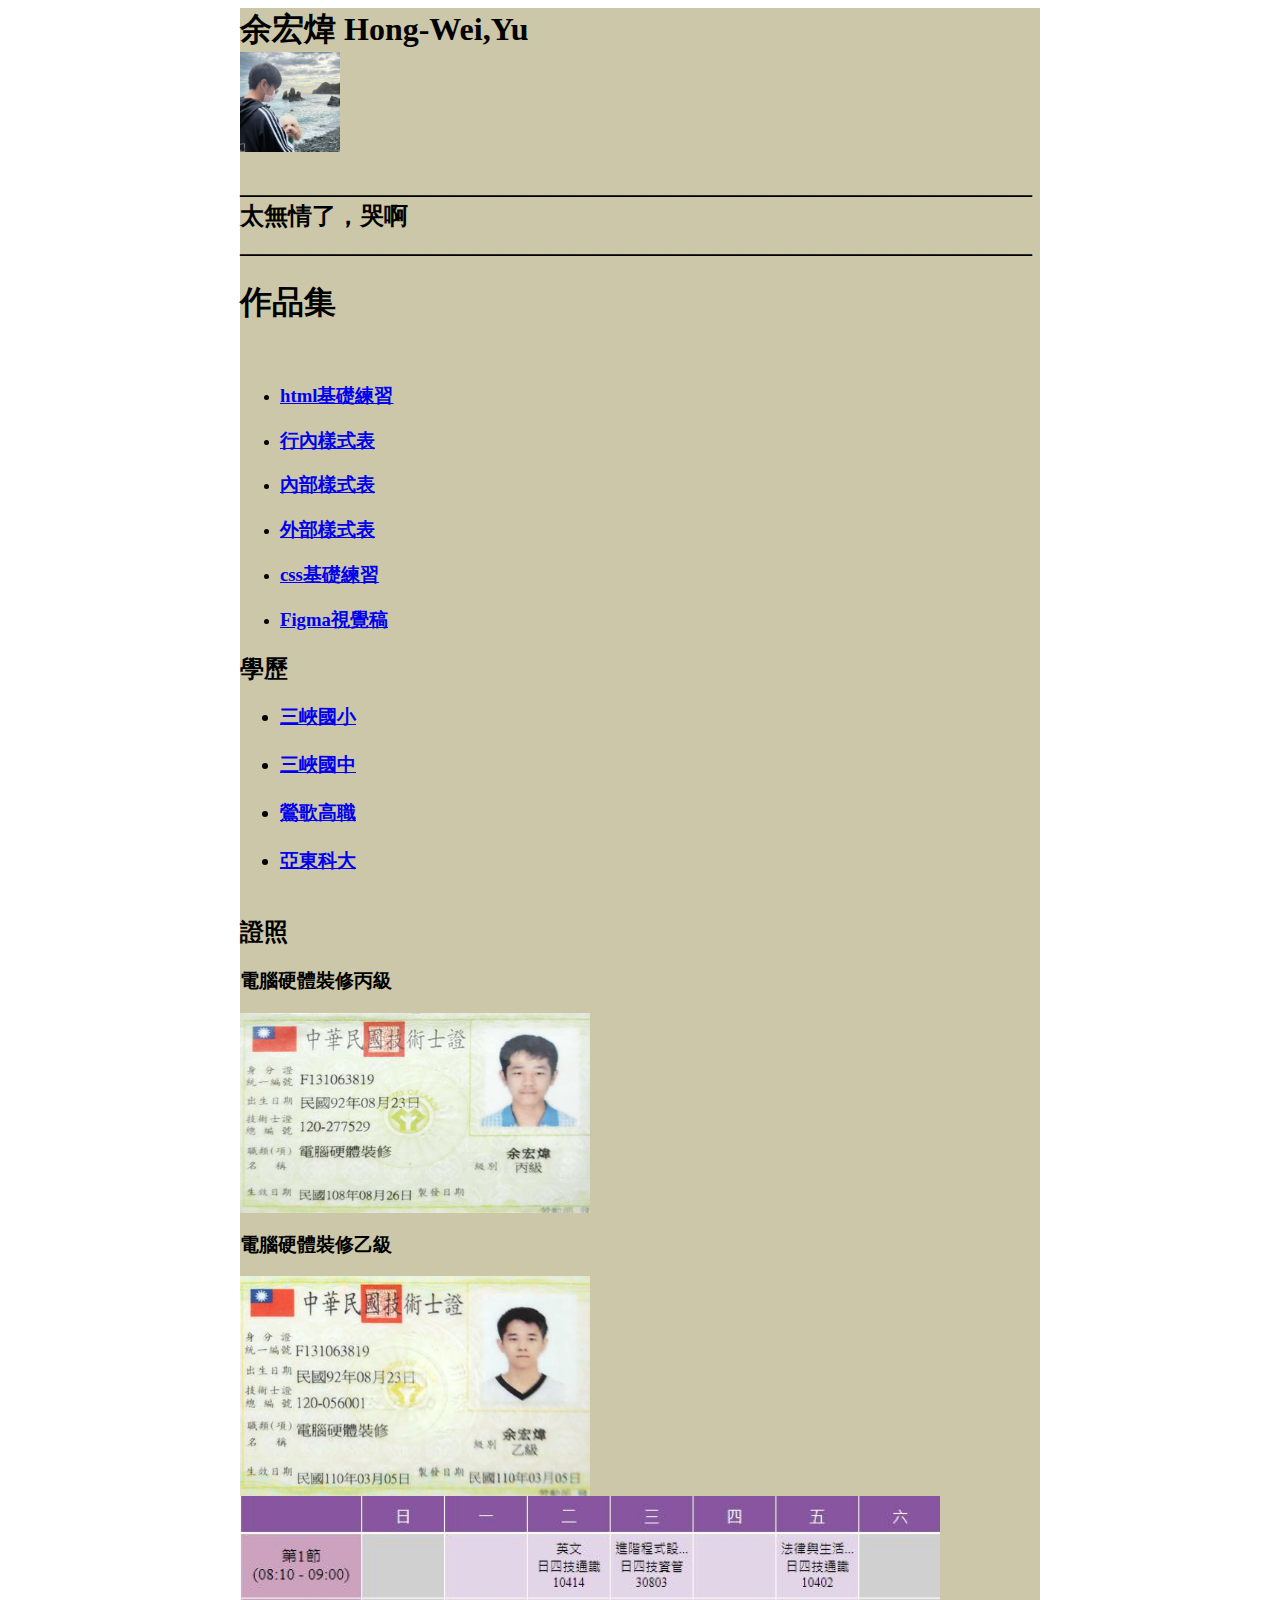
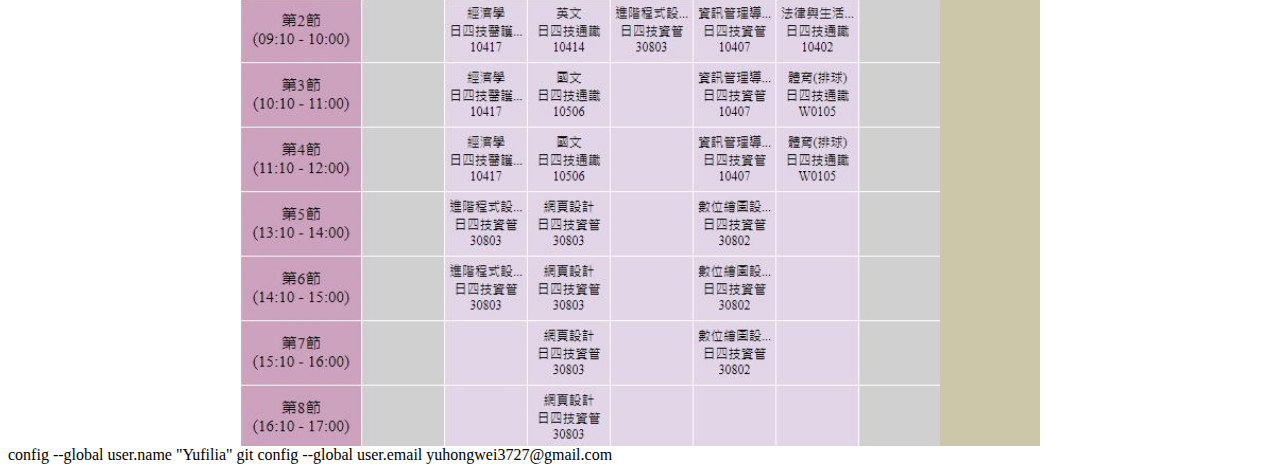
==== index.html @ cf594b94 "123" ====
<head>
    <meta charset="UTF-8">
    <meta http-equiv="X-UA-Compatible" content="IE=edge">
    <meta name="viewport" content="width=device-width, initial-scale=1.0">
    <title>余宏煒的個人履歷</title>
    <link rel="shortcut icon" href="me/avatar.png" type="image/x-icon">
    <link rel="stylesheet" href="index_style.css">
</head>

<body>
    <div id="container">
        <header>
            <h1>
                余宏煒 Hong-Wei,Yu<br>
                <img src="me/picture1.jpg" width="100" height="100">
            </h1>
        </header>

        <nav>
            <h2>
                __________________________________________________________________<br>

                太無情了，哭啊<br>
                __________________________________________________________________
            </h2>
        </nav>

        <main>
            <section>
                <h1>作品集</h1><br>
                <ul>
                    <li>
                        <h3><a href="html01.html" target="_blank">html基礎練習</a> </h3>
                    </li>
                    <li>
                        <h3><a href="css01.html" target="_blank">行內樣式表</a> </h3>
                    </li>
                    <li>
                        <h3><a href="css02.html" target="_blank">內部樣式表</a> </h3>
                    </li>
                    <li>
                        <h3><a href="css03.html" target="_blank">外部樣式表</a> </h3>
                    </li>
                    <li>
                        <h3><a href="cssbasic.html" target="_blank">css基礎練習</a> </h3>
                    </li>
                    <li>
                        <h3><a href="https://reurl.cc/lo9X8q" target="_blank">Figma視覺稿</a> </h3>
                    </li>

                </ul>
            </section>
            <section>
                <h2>
                    學歷
                </h2>
                <section>
                    <ul>
                    <h3>
                        <li><a href="https://web.shps.ntpc.edu.tw/" target="_blank" rel="noopener noreferrer">三峽國小</a></li><br>
                        <li><a href="https://www.shjhs.ntpc.edu.tw/" target="_blank" rel="noopener noreferrer">三峽國中</a></li><br>
                        <li><a href="https://www.ykvs.ntpc.edu.tw/" target="_blank" rel="noopener noreferrer">鶯歌高職</a></li><br>
                        <li><a href="https://www.aeust.edu.tw" target="_blank" rel="noopener noreferrer">亞東科大</a></li><br>
                    </h3>
                </ul>
                </section>
            </section>
            <section>
                <h2>
                    證照
                </h2>
                <section>
                    <h3>
                        電腦硬體裝修丙級<br>
                    </h3>
                    <img src="me/binji.jpg" width="350" height="200"><br>
                </section>
                <section>
                    <h3>
                        電腦硬體裝修乙級<br>
                    </h3>
                    <img src="me/yeeji.jpg" width="350" height="220">

                </section>
            </section>
        </main>
        <footer>
            <img src="me/659520.jpg" width="700" height="550">
        </footer>
    </div>
</body>
config --global user.name "Yufilia" git config --global user.email yuhongwei3727@gmail.com
---- index_style.css ----
#container {
    background-color: rgb(204, 199, 168);
    margin: 0px auto;
    width: 800px;
}
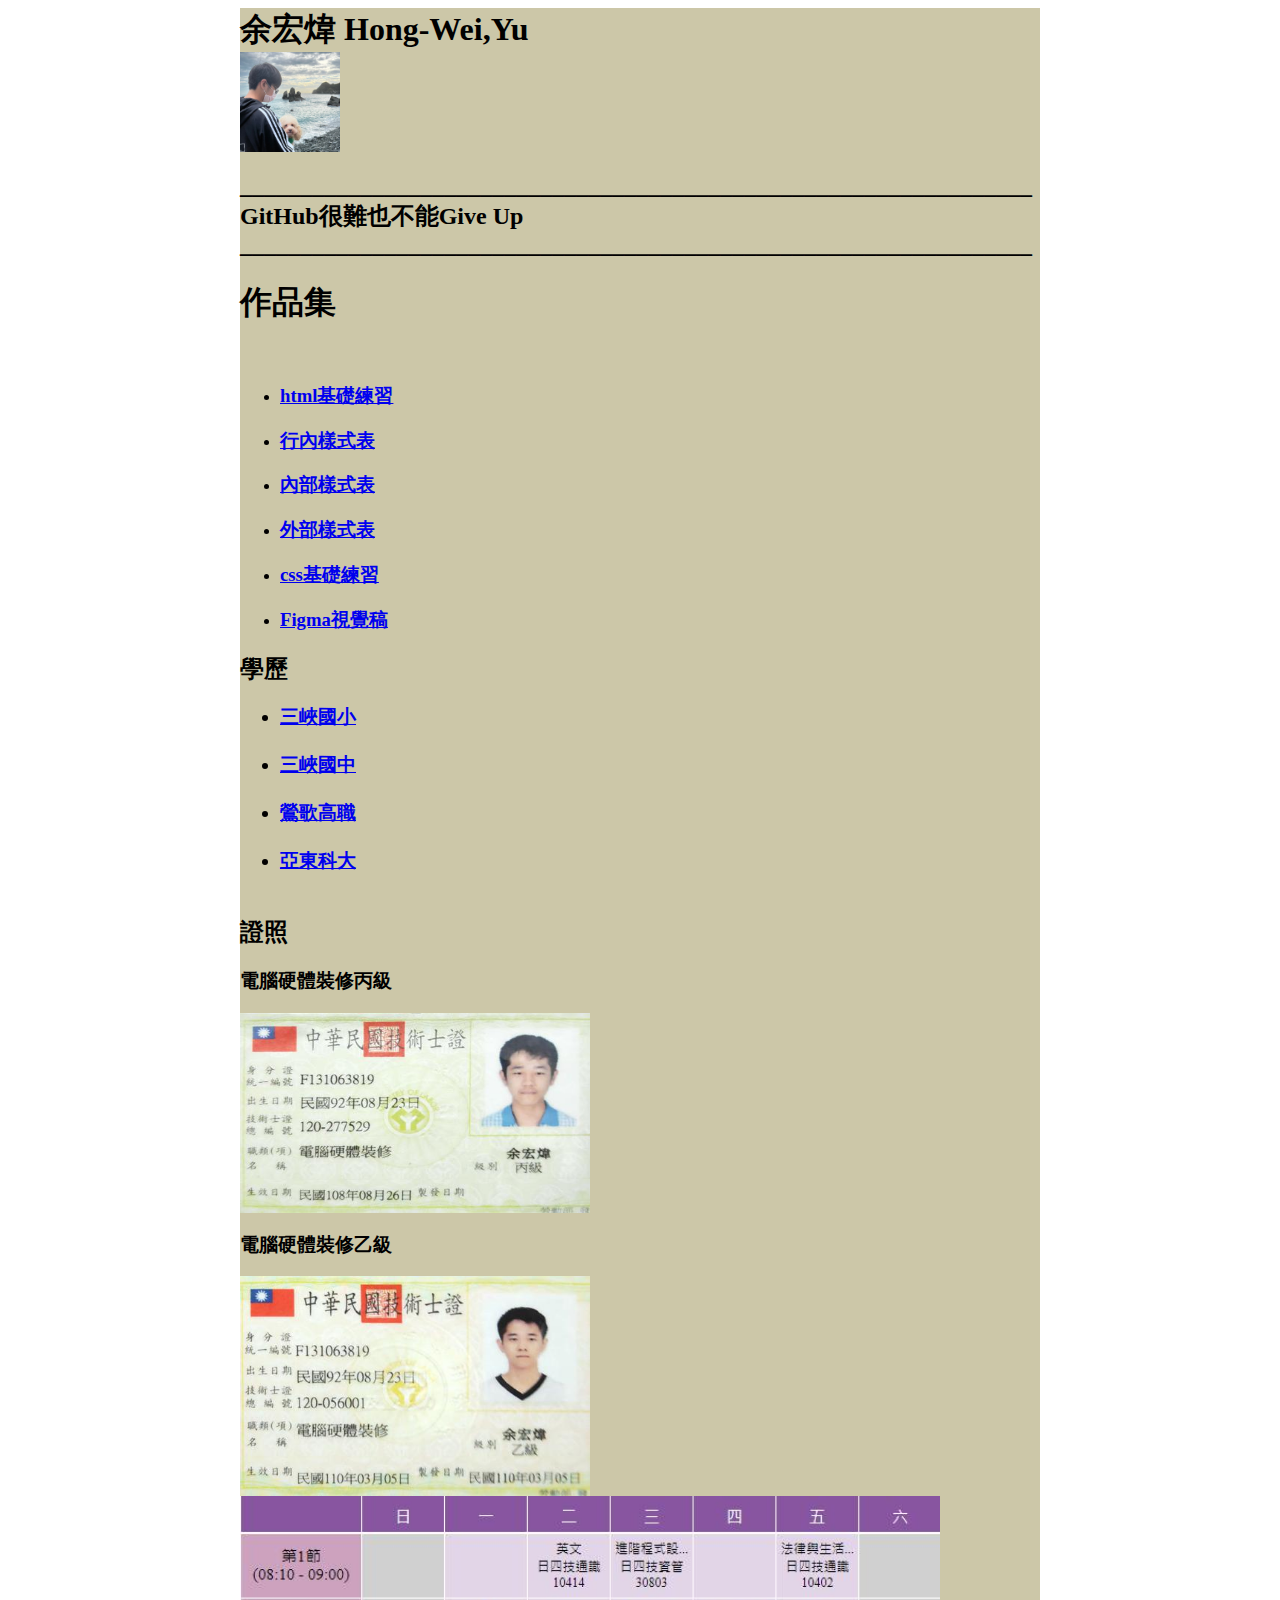
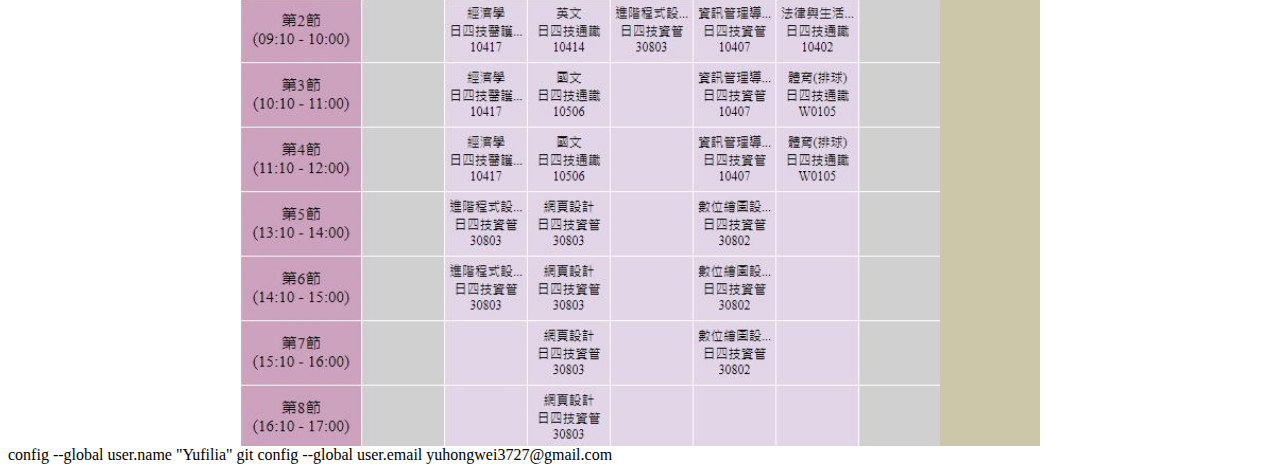
==== commit b0b8d514: "123" ====
--- a/index.html
+++ b/index.html
@@ -20,7 +20,7 @@
             <h2>
                 __________________________________________________________________<br>
 
-                太無情了，哭啊<br>
+                GitHub很難也不能Give Up<br>
                 __________________________________________________________________
             </h2>
         </nav>
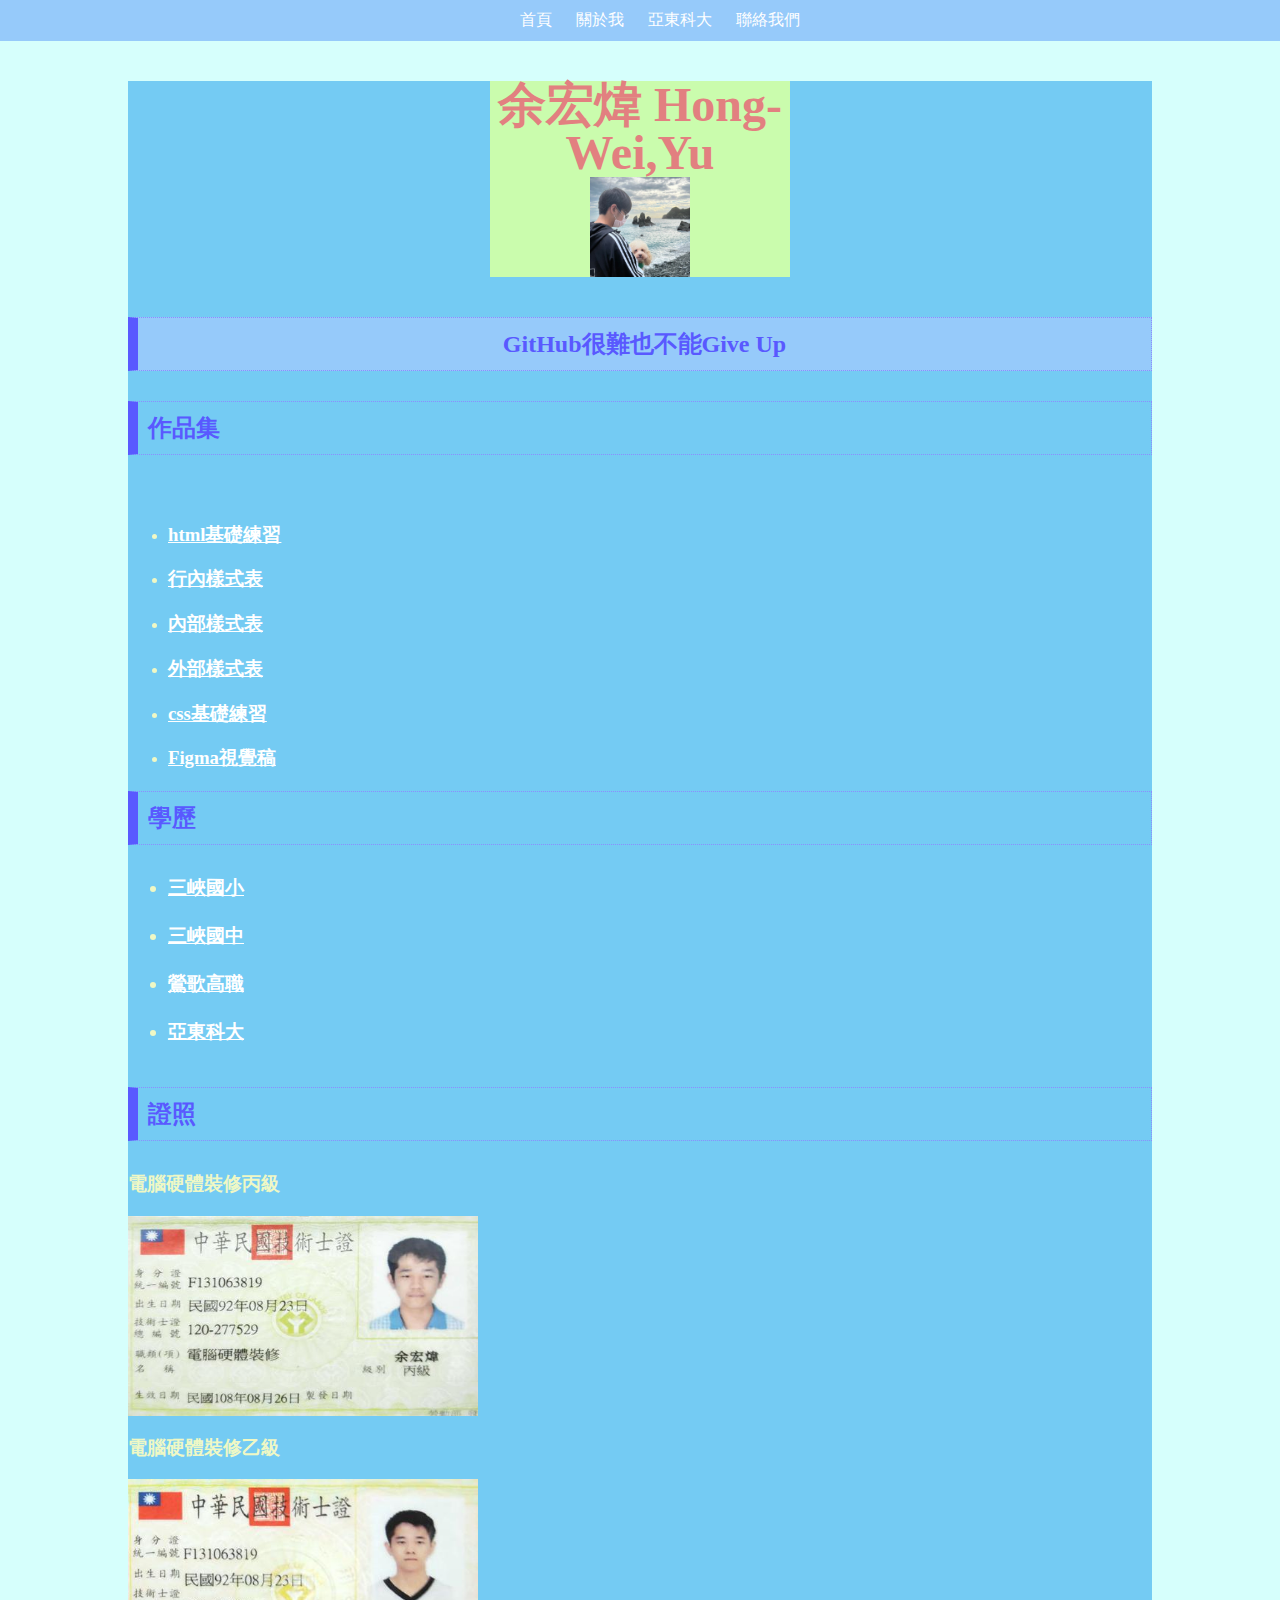
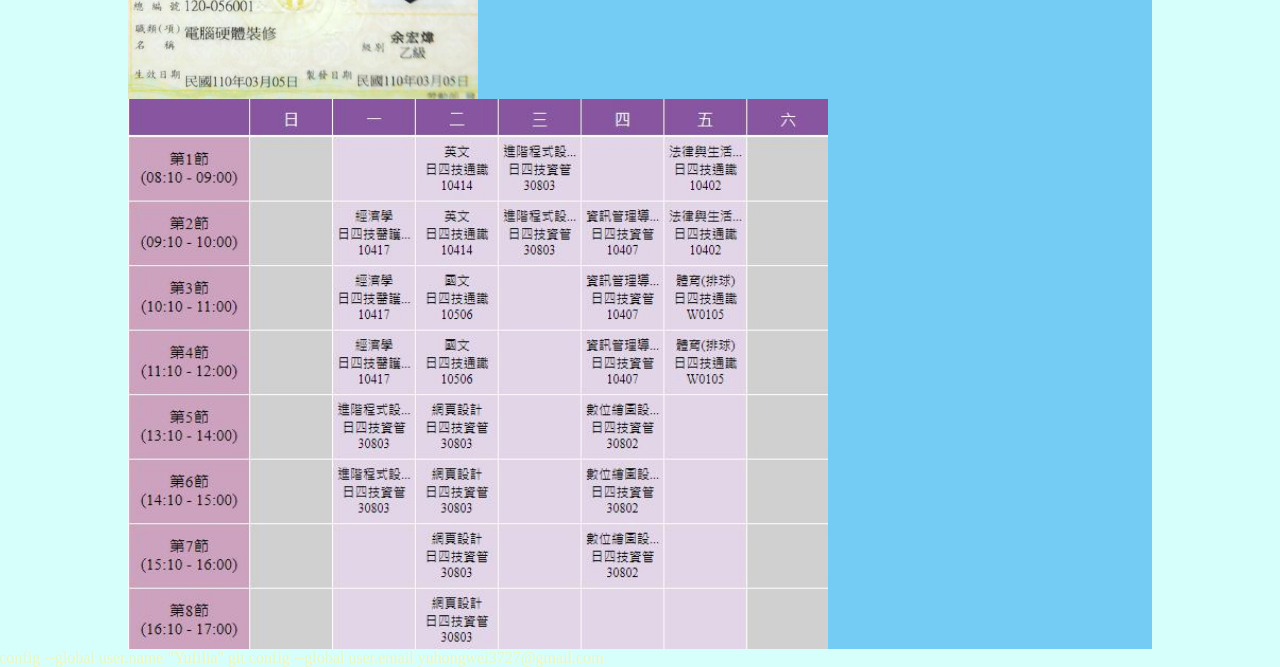
==== commit e5101484: "1" ====
--- a/index.html
+++ b/index.html
@@ -4,10 +4,18 @@
     <meta name="viewport" content="width=device-width, initial-scale=1.0">
     <title>余宏煒的個人履歷</title>
     <link rel="shortcut icon" href="me/avatar.png" type="image/x-icon">
-    <link rel="stylesheet" href="index_style.css">
+    <link rel="stylesheet" href="style.css">
 </head>
 
 <body>
+    <nav>
+        <ul>
+            <li><a href="index.html">首頁</a></li>
+            <li><a href="index.html">關於我</a></li>
+            <li><a href="http://www.aeust.edu.tw" target="_blank">亞東科大</a></li>
+            <li><a href="mailto:yuhongwei3727@gmail.com">聯絡我們</a></li>
+        </ul>
+    </nav>
     <div id="container">
         <header>
             <h1>
@@ -18,16 +26,16 @@
 
         <nav>
             <h2>
-                __________________________________________________________________<br>
+               
 
                 GitHub很難也不能Give Up<br>
-                __________________________________________________________________
+               
             </h2>
         </nav>
 
         <main>
             <section>
-                <h1>作品集</h1><br>
+                <h2>作品集</h2><br>
                 <ul>
                     <li>
                         <h3><a href="html01.html" target="_blank">html基礎練習</a> </h3>
--- a/style.css
+++ b/style.css
@@ -0,0 +1,55 @@
+@charset "utf-8"
+@import url(normalize.css);
+#container {
+    background-color: rgb(116, 203, 243);
+    margin: 0px auto;
+    width: 80%;
+}
+body {
+    background-color: rgb(214, 255, 252);
+    color: rgb(239, 248, 197);
+    margin:0px;
+}
+h1 {
+    background-color:rgb(202, 252, 173);
+    color: rgb(226, 128, 128);
+    border:5px solid #f36120
+    padding:30px;
+    margin:40px auto;
+    width:300px;
+    font-size:300%;
+    text-align:center;
+    line-height:1;
+}
+a {
+    color:#ffffff
+}
+h2 {
+    padding:10px;
+    margin-bottom: 30px;
+    border: 1px dotted #8C8CFF;
+    border-left:10px solid #5959FF;
+    color: #5959FF;
+}
+.round{
+    border-radius: 50%;
+}
+nav{
+    background-color: rgb(150, 202, 250);
+    text-align: center;
+}
+
+nav li{
+    list-style-type:none;
+    display:inline-block;
+}
+nav li a{
+    display: block;
+    text-decoration: none;
+    padding:10px;
+    color:white;
+}
+nav li a:hover{
+    background-color: lightyellow;
+    color:red;
+}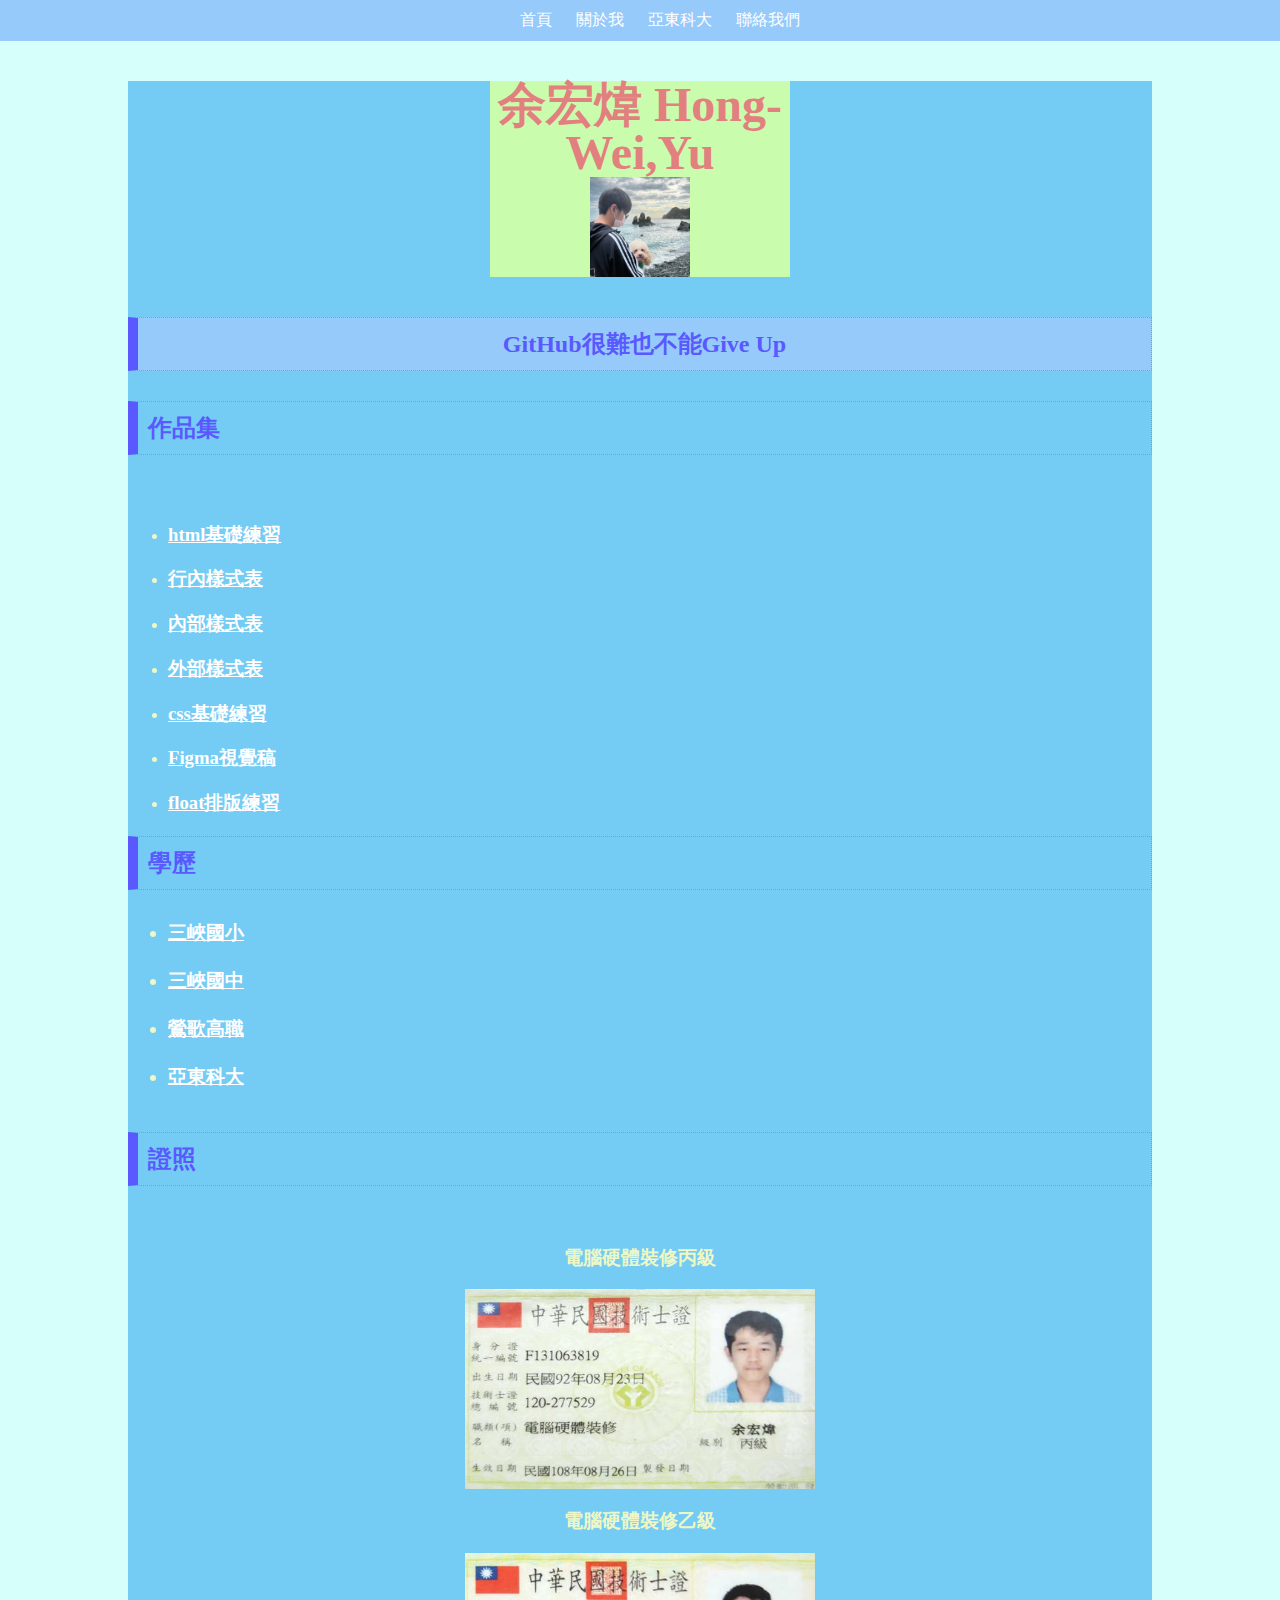
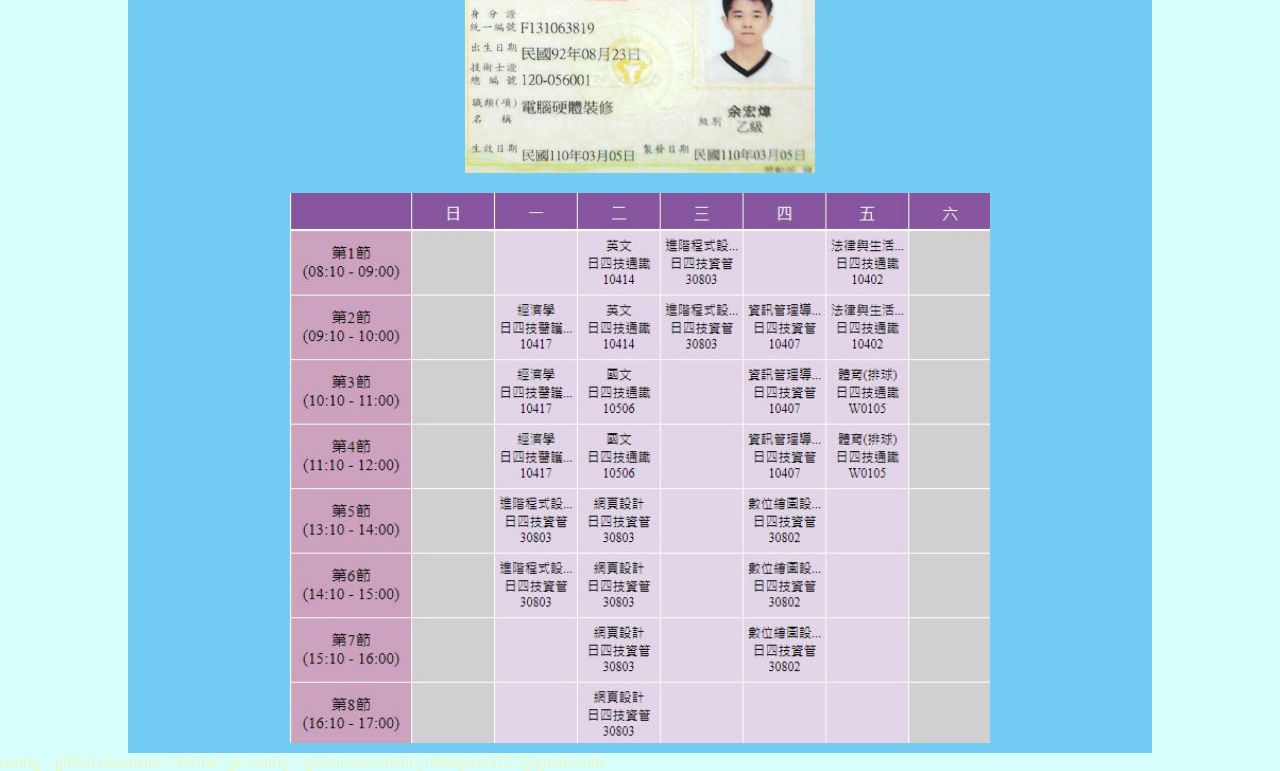
==== commit 88441598: "1" ====
--- a/index.html
+++ b/index.html
@@ -26,10 +26,10 @@
 
         <nav>
             <h2>
-               
+
 
                 GitHub很難也不能Give Up<br>
-               
+
             </h2>
         </nav>
 
@@ -55,6 +55,9 @@
                     <li>
                         <h3><a href="https://reurl.cc/lo9X8q" target="_blank">Figma視覺稿</a> </h3>
                     </li>
+                    <li>
+                        <h3><a href="float.html" target="_blank">float排版練習</a> </h3>
+                    </li>
 
                 </ul>
             </section>
@@ -64,13 +67,17 @@
                 </h2>
                 <section>
                     <ul>
-                    <h3>
-                        <li><a href="https://web.shps.ntpc.edu.tw/" target="_blank" rel="noopener noreferrer">三峽國小</a></li><br>
-                        <li><a href="https://www.shjhs.ntpc.edu.tw/" target="_blank" rel="noopener noreferrer">三峽國中</a></li><br>
-                        <li><a href="https://www.ykvs.ntpc.edu.tw/" target="_blank" rel="noopener noreferrer">鶯歌高職</a></li><br>
-                        <li><a href="https://www.aeust.edu.tw" target="_blank" rel="noopener noreferrer">亞東科大</a></li><br>
-                    </h3>
-                </ul>
+                        <h3>
+                            <li><a href="https://web.shps.ntpc.edu.tw/" target="_blank"
+                                    rel="noopener noreferrer">三峽國小</a></li><br>
+                            <li><a href="https://www.shjhs.ntpc.edu.tw/" target="_blank"
+                                    rel="noopener noreferrer">三峽國中</a></li><br>
+                            <li><a href="https://www.ykvs.ntpc.edu.tw/" target="_blank"
+                                    rel="noopener noreferrer">鶯歌高職</a></li><br>
+                            <li><a href="https://www.aeust.edu.tw" target="_blank" rel="noopener noreferrer">亞東科大</a>
+                            </li><br>
+                        </h3>
+                    </ul>
                 </section>
             </section>
             <section>
@@ -78,22 +85,28 @@
                     證照
                 </h2>
                 <section>
+                   <div class="post">
                     <h3>
                         電腦硬體裝修丙級<br>
                     </h3>
                     <img src="me/binji.jpg" width="350" height="200"><br>
-                </section>
-                <section>
+    
                     <h3>
                         電腦硬體裝修乙級<br>
                     </h3>
                     <img src="me/yeeji.jpg" width="350" height="220">
-
+             
+                   </div>
+                        
                 </section>
             </section>
         </main>
+        
         <footer>
-            <img src="me/659520.jpg" width="700" height="550">
+            <div class="post2">
+                <img src="me/659520.jpg" width="700" height="550">
+            </div>
+                
         </footer>
     </div>
 </body>
--- a/style.css
+++ b/style.css
@@ -52,4 +52,15 @@
 nav li a:hover{
     background-color: lightyellow;
     color:red;
-}+}
+.post{
+    text-align:center;
+    padding: 10px;
+    float:center;
+}
+.post2{
+    text-align:center;
+    padding:10px;
+    float:center;
+}
+
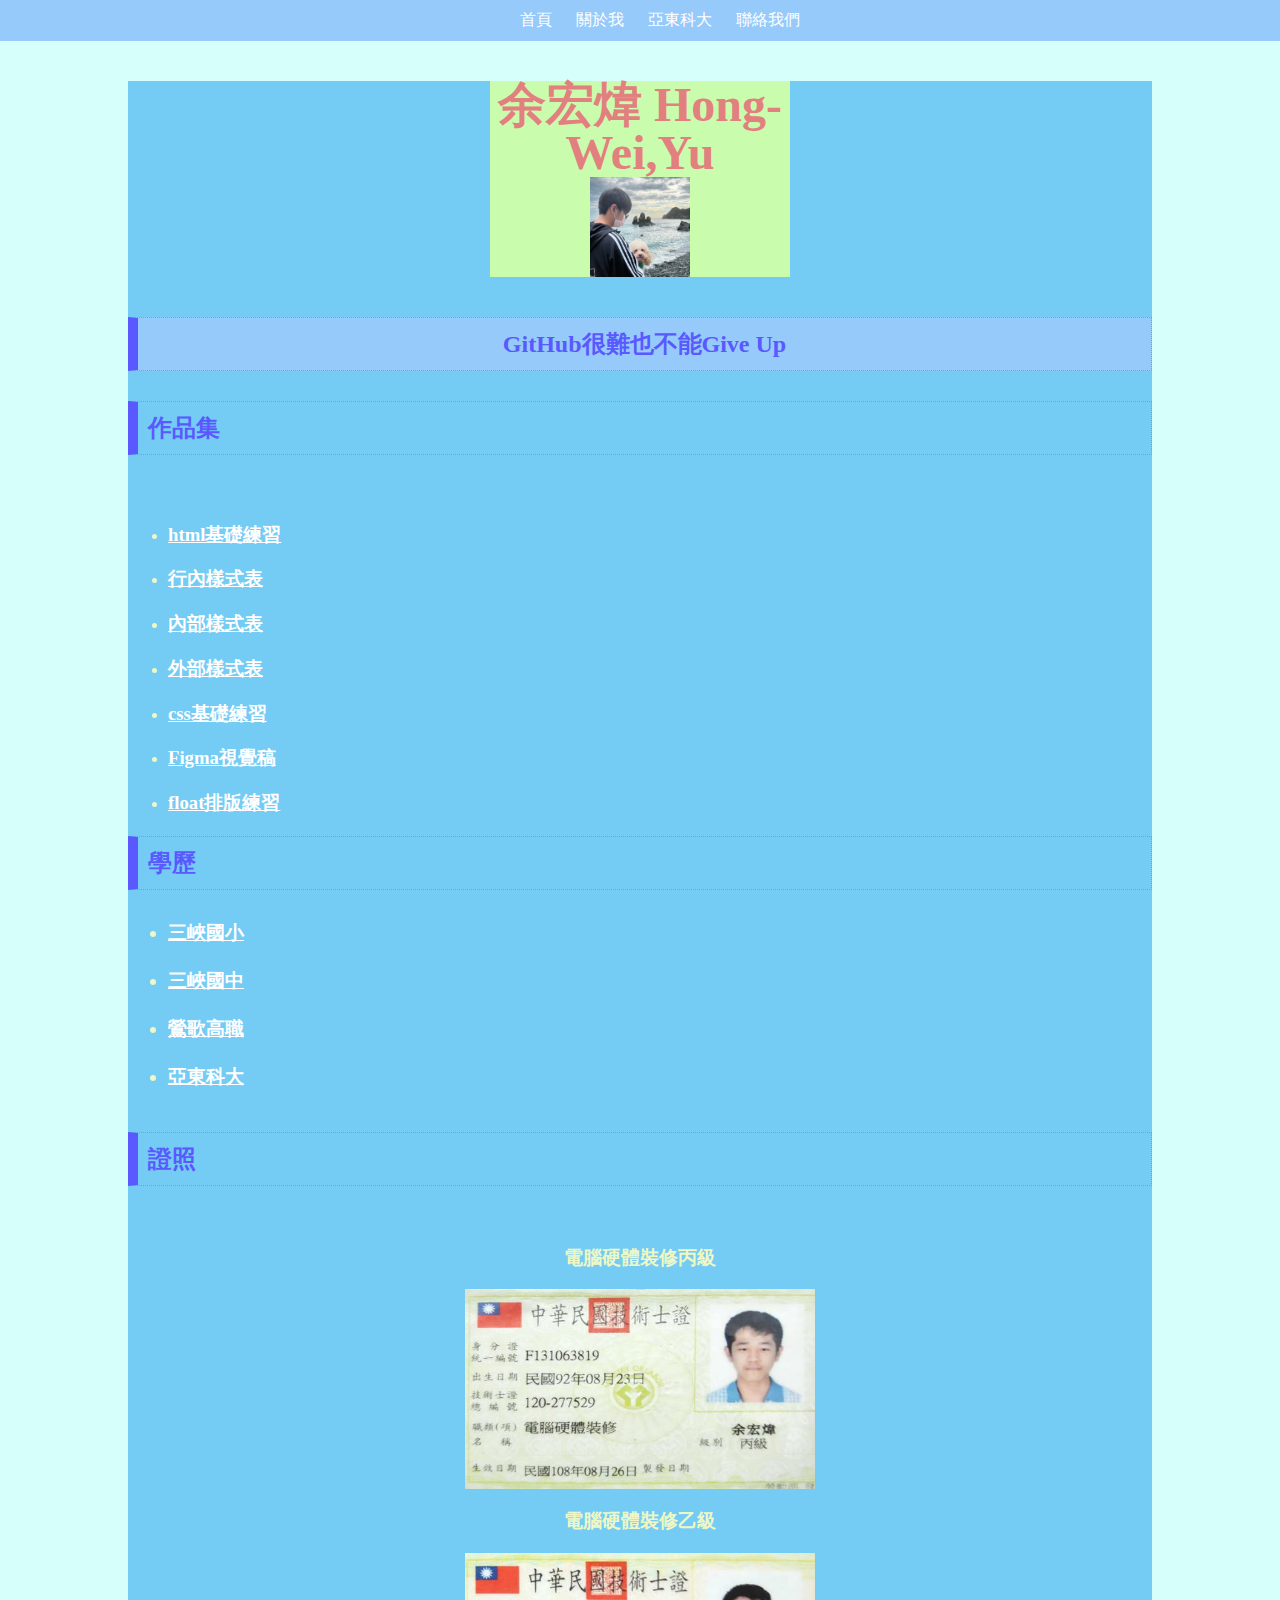
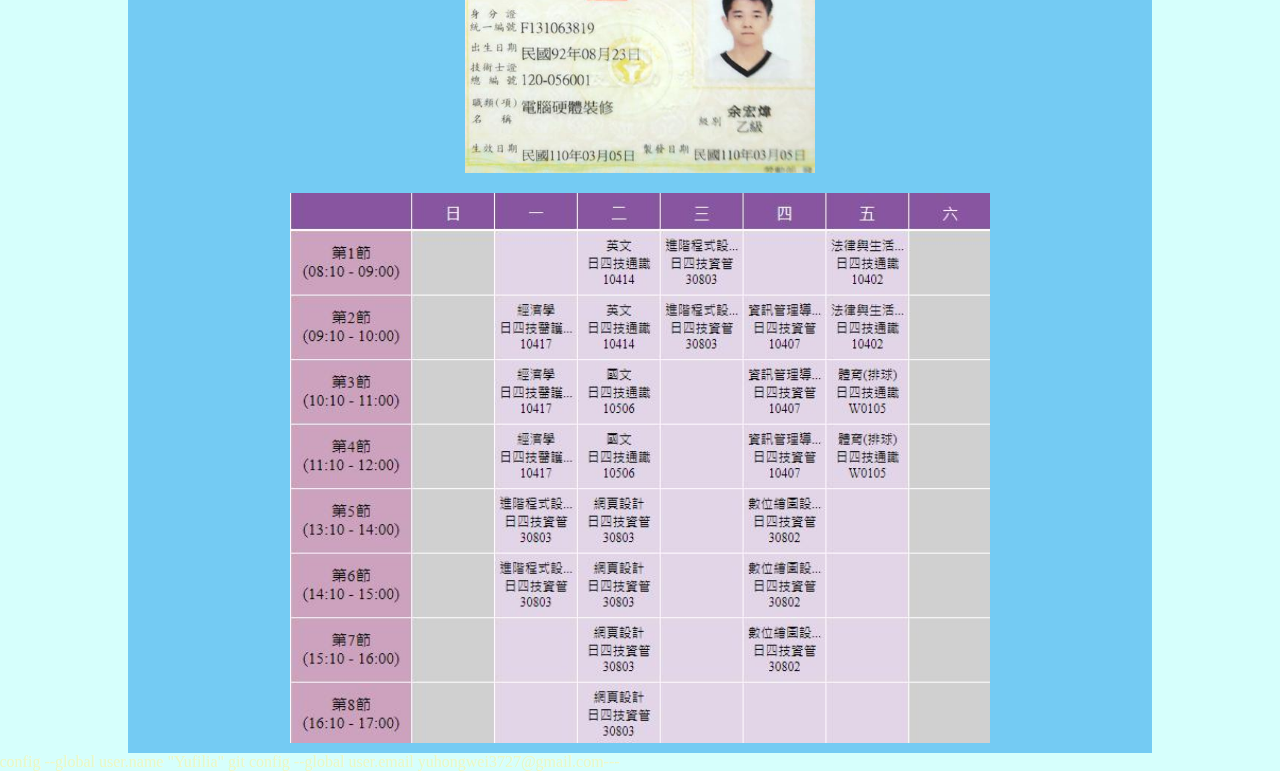
==== commit dea1a54d: "20220510" ====
--- a/index.html
+++ b/index.html
@@ -103,11 +103,11 @@
         </main>
         
         <footer>
-            <div class="post2">
+            <div class="post3">
                 <img src="me/659520.jpg" width="700" height="550">
             </div>
                 
         </footer>
     </div>
 </body>
-config --global user.name "Yufilia" git config --global user.email yuhongwei3727@gmail.com+config --global user.name "Yufilia" git config --global user.email yuhongwei3727@gmail.com------ a/style.css
+++ b/style.css
@@ -58,7 +58,7 @@
     padding: 10px;
     float:center;
 }
-.post2{
+.post3{
     text-align:center;
     padding:10px;
     float:center;
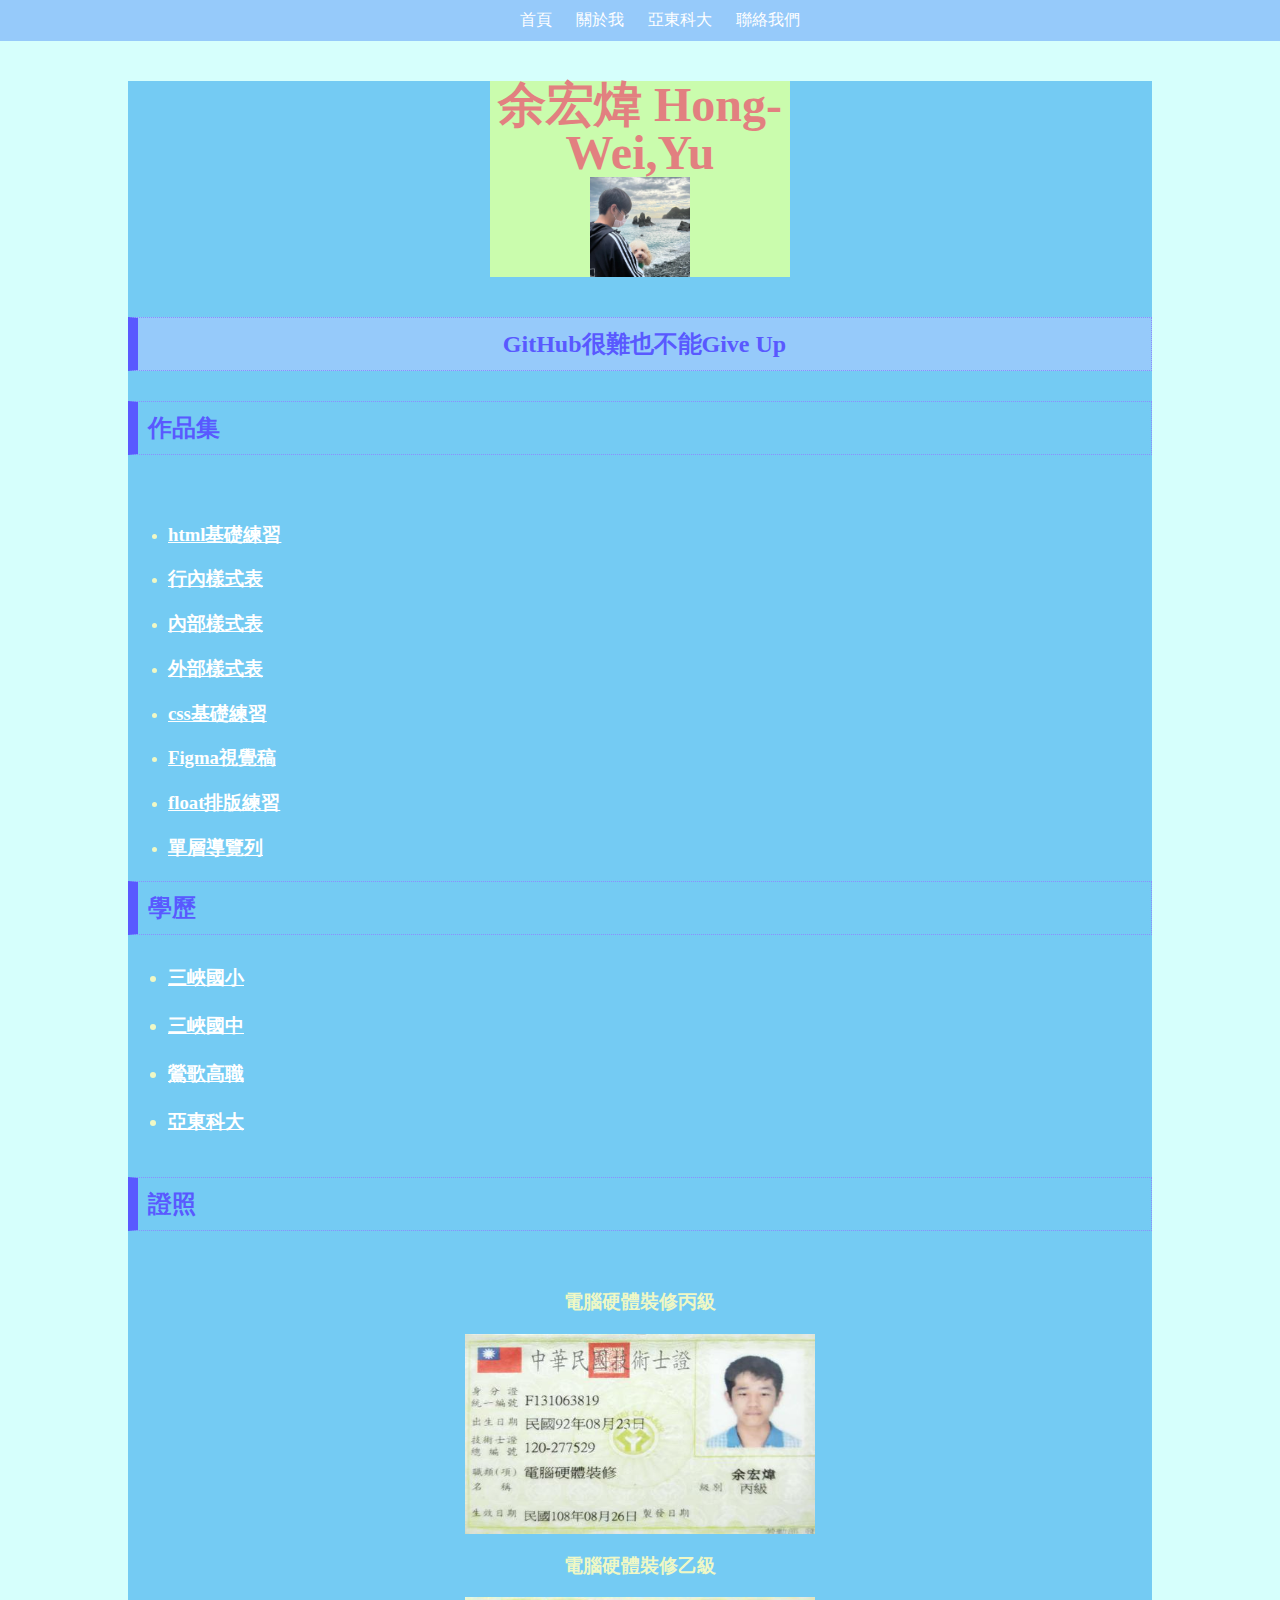
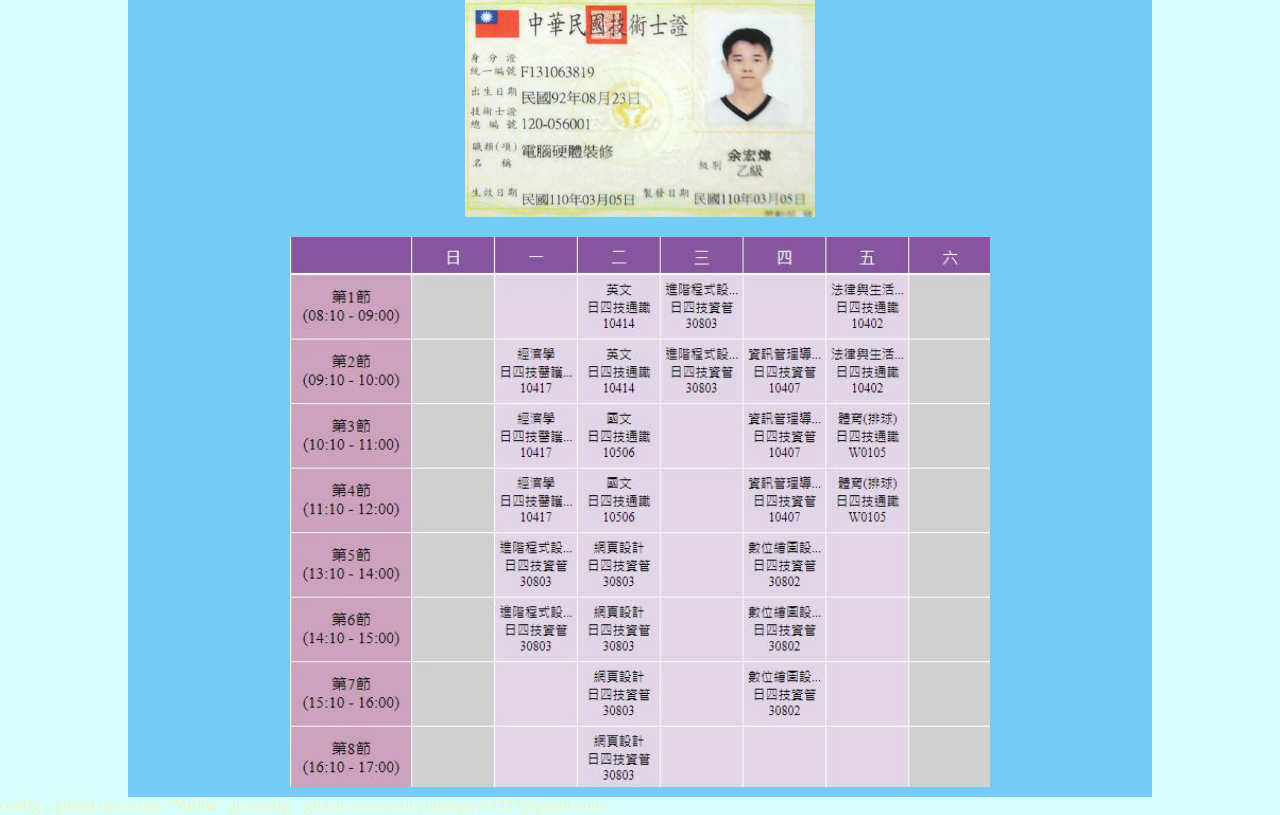
==== commit af2f3cb8: "20220510" ====
--- a/index.html
+++ b/index.html
@@ -58,6 +58,9 @@
                     <li>
                         <h3><a href="float.html" target="_blank">float排版練習</a> </h3>
                     </li>
+                    <li>
+                        <h3><a href="navBar.html" target="_blank">單層導覽列</a> </h3>
+                    </li>
 
                 </ul>
             </section>
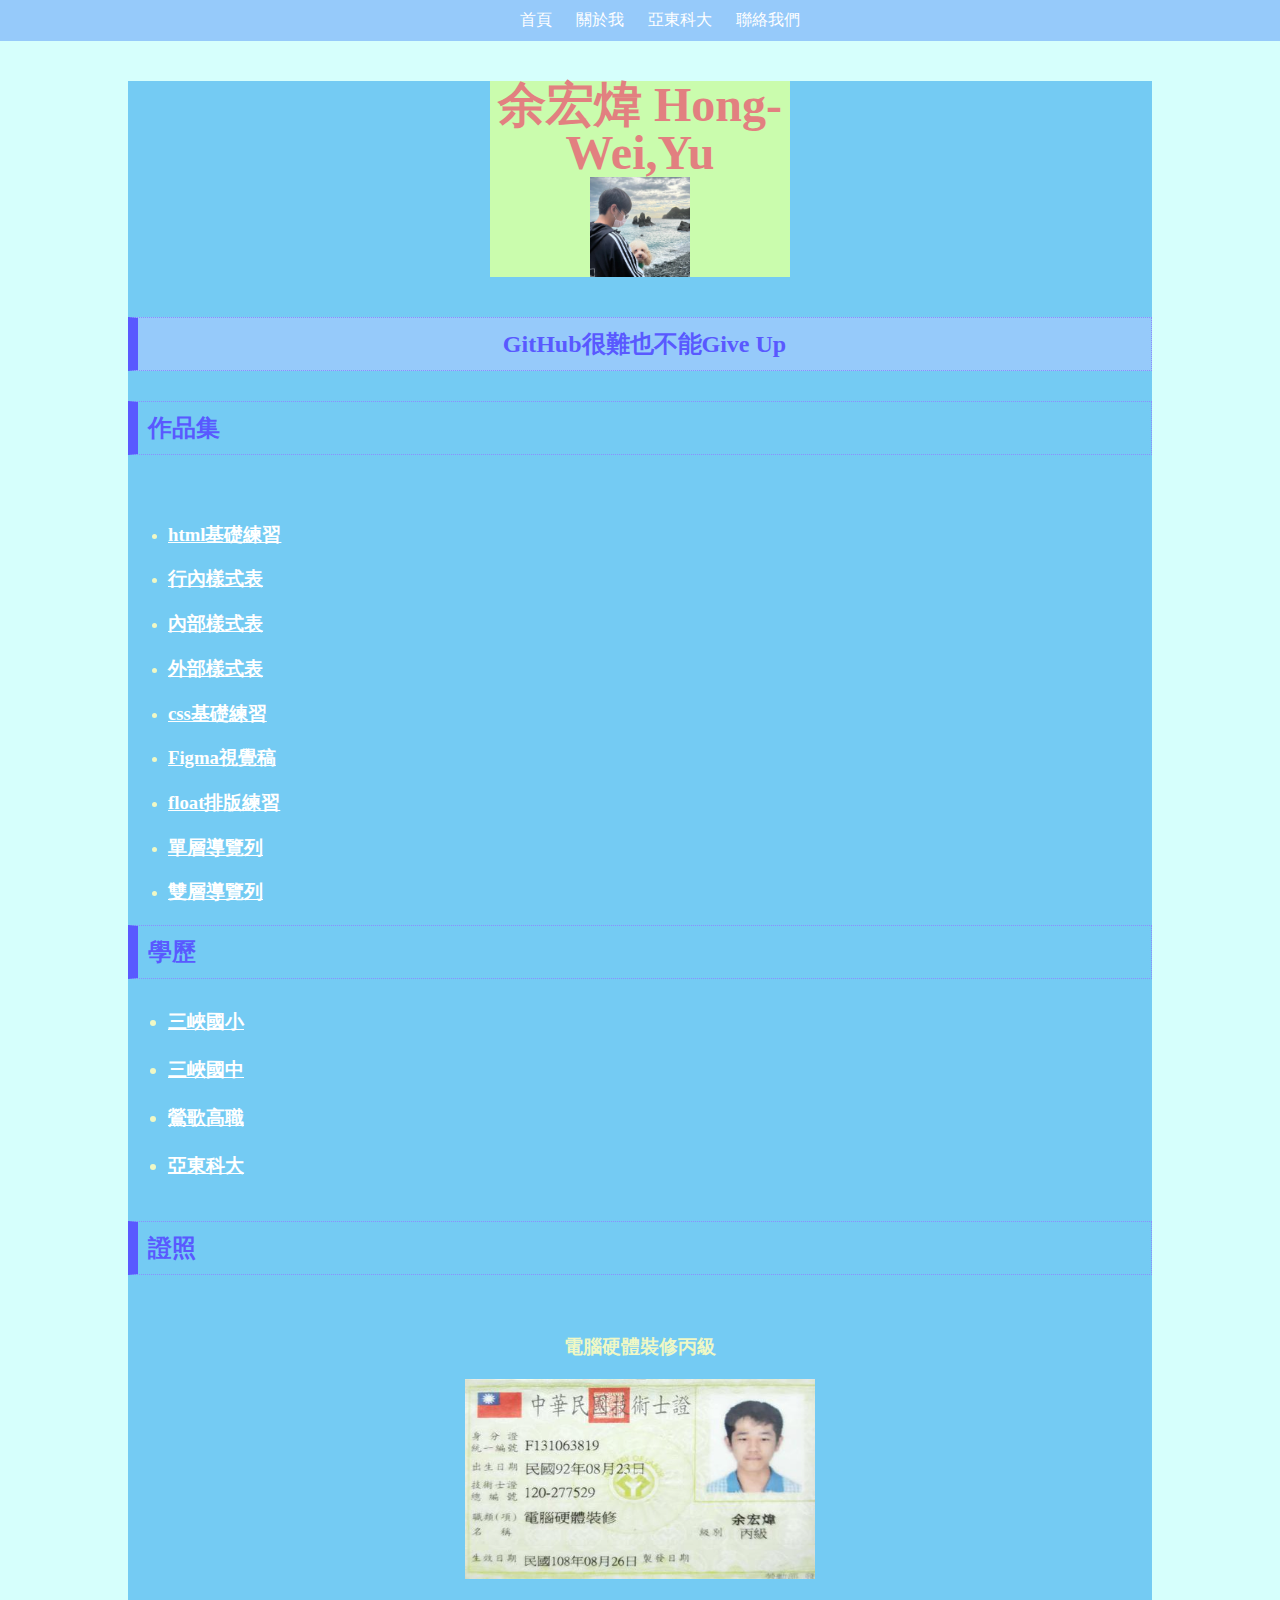
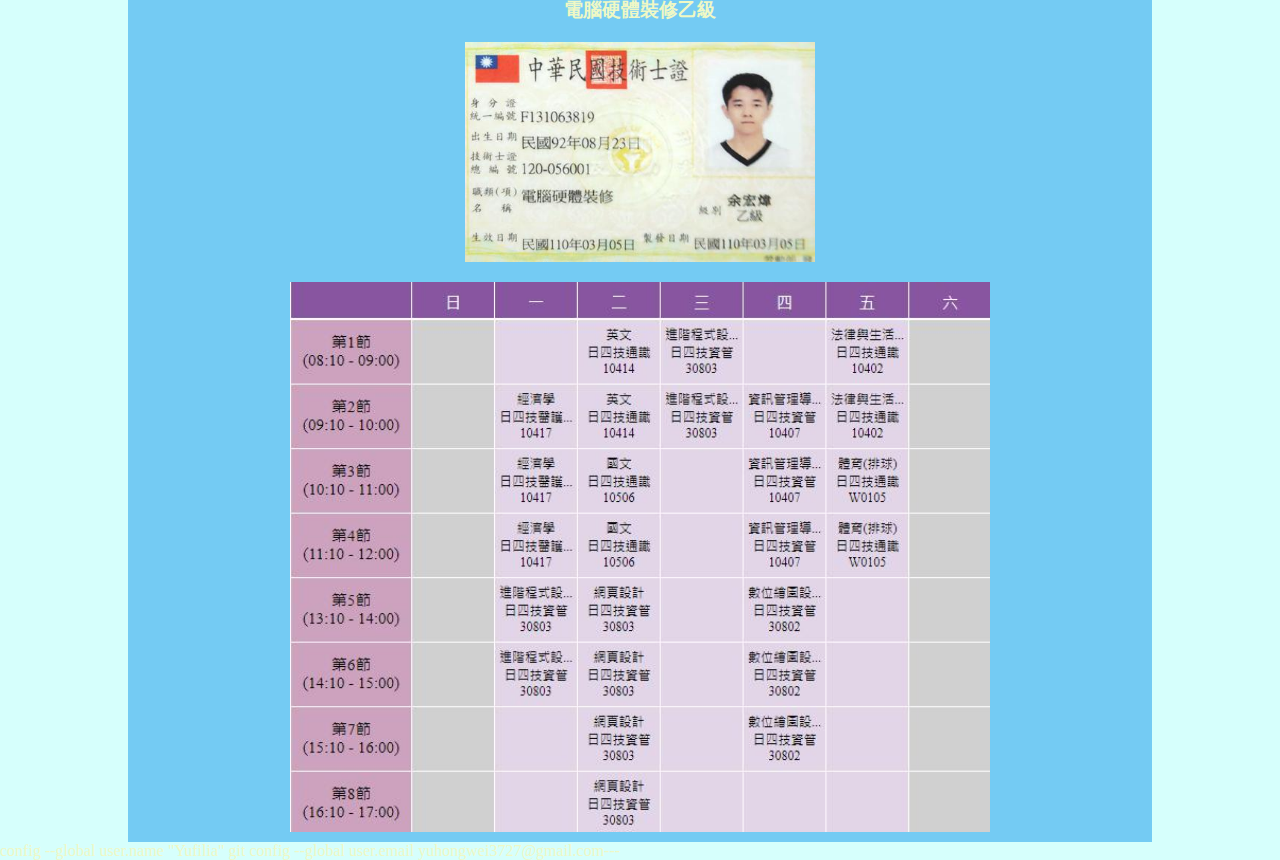
==== commit 3af18d97: "20220510" ====
--- a/index.html
+++ b/index.html
@@ -61,6 +61,9 @@
                     <li>
                         <h3><a href="navBar.html" target="_blank">單層導覽列</a> </h3>
                     </li>
+                    <li>
+                        <h3><a href="nested.html" target="_blank">雙層導覽列</a> </h3>
+                    </li>
 
                 </ul>
             </section>
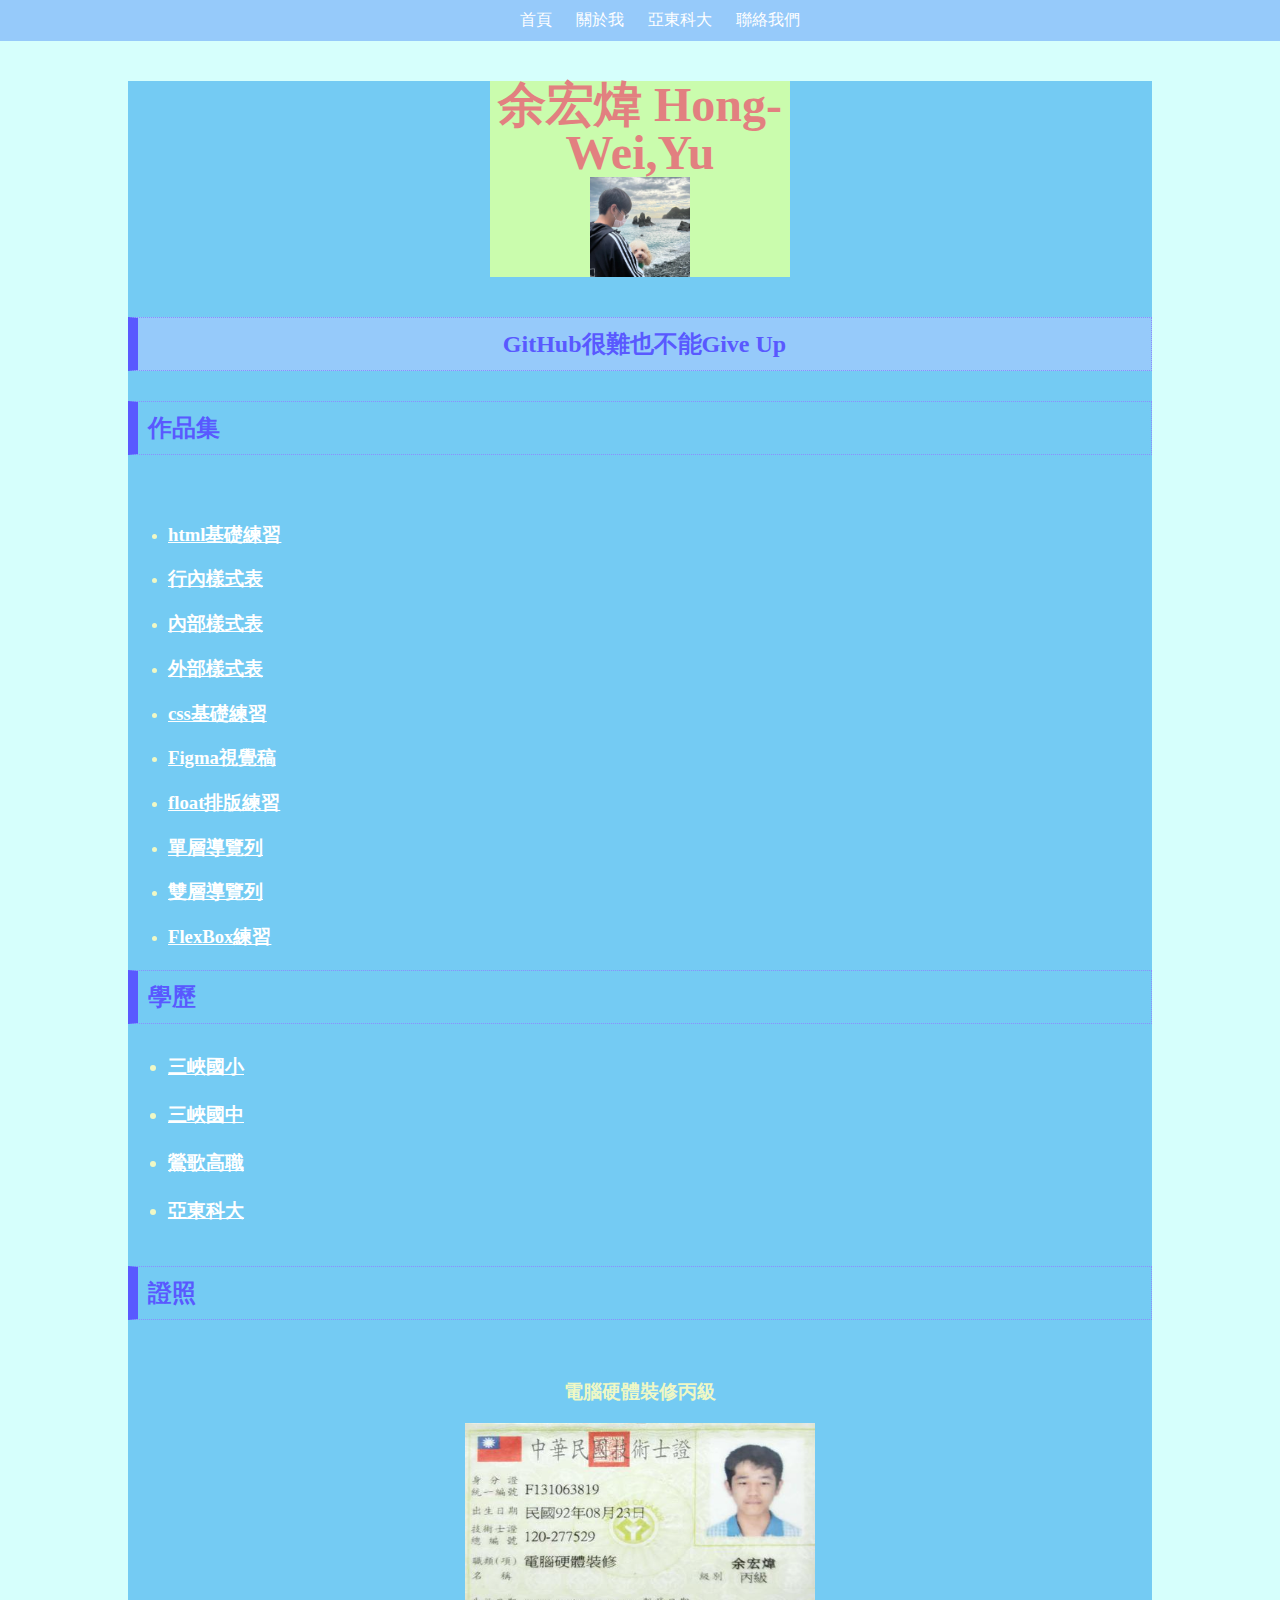
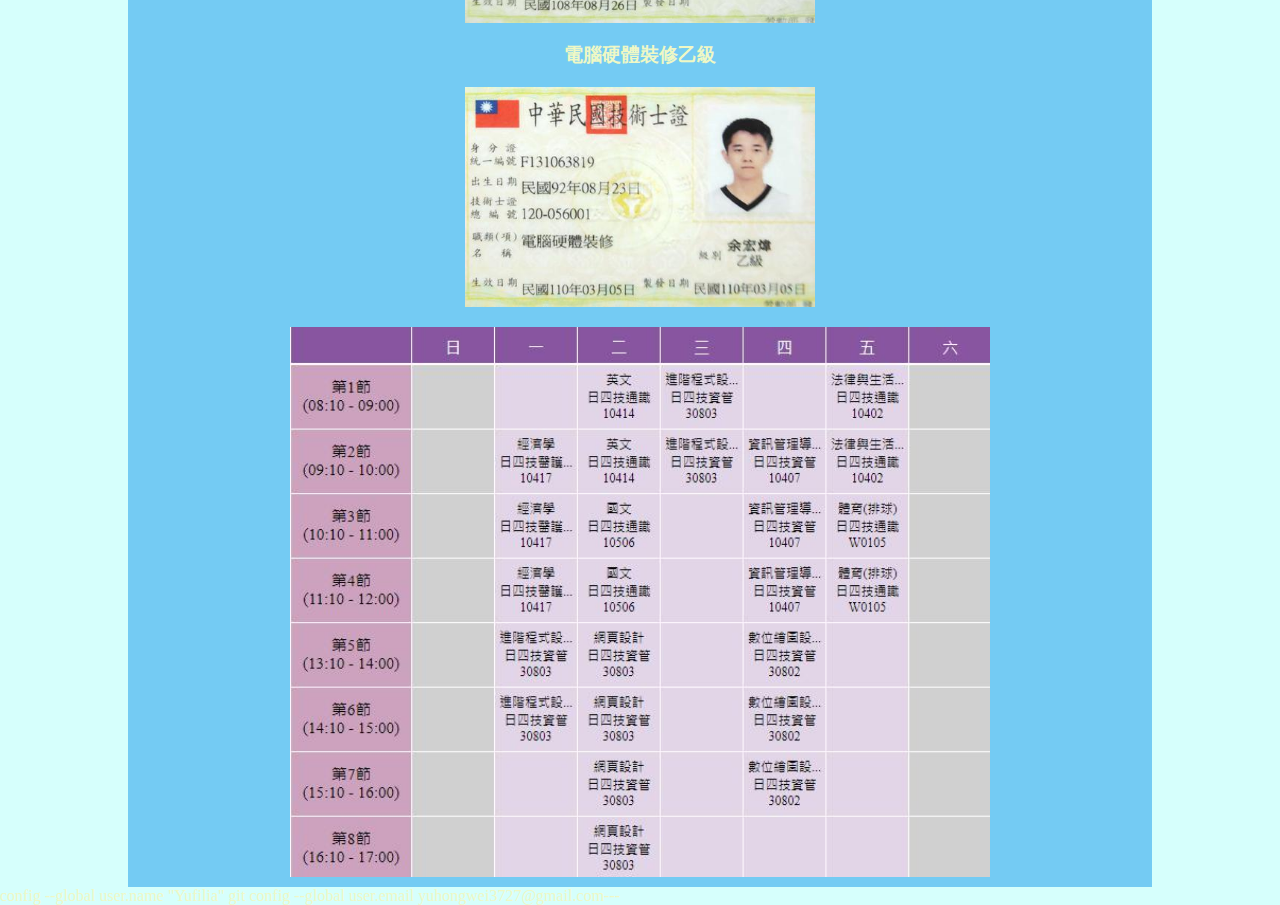
==== commit 0e817ecb: "Update index.html" ====
--- a/index.html
+++ b/index.html
@@ -64,6 +64,9 @@
                     <li>
                         <h3><a href="nested.html" target="_blank">雙層導覽列</a> </h3>
                     </li>
+                    <li>
+                        <h3><a href="flexbox/flexbox.html" target="_blank">FlexBox練習</a> </h3>
+                    </li>
 
                 </ul>
             </section>
@@ -116,4 +119,4 @@
         </footer>
     </div>
 </body>
-config --global user.name "Yufilia" git config --global user.email yuhongwei3727@gmail.com---+config --global user.name "Yufilia" git config --global user.email yuhongwei3727@gmail.com---
